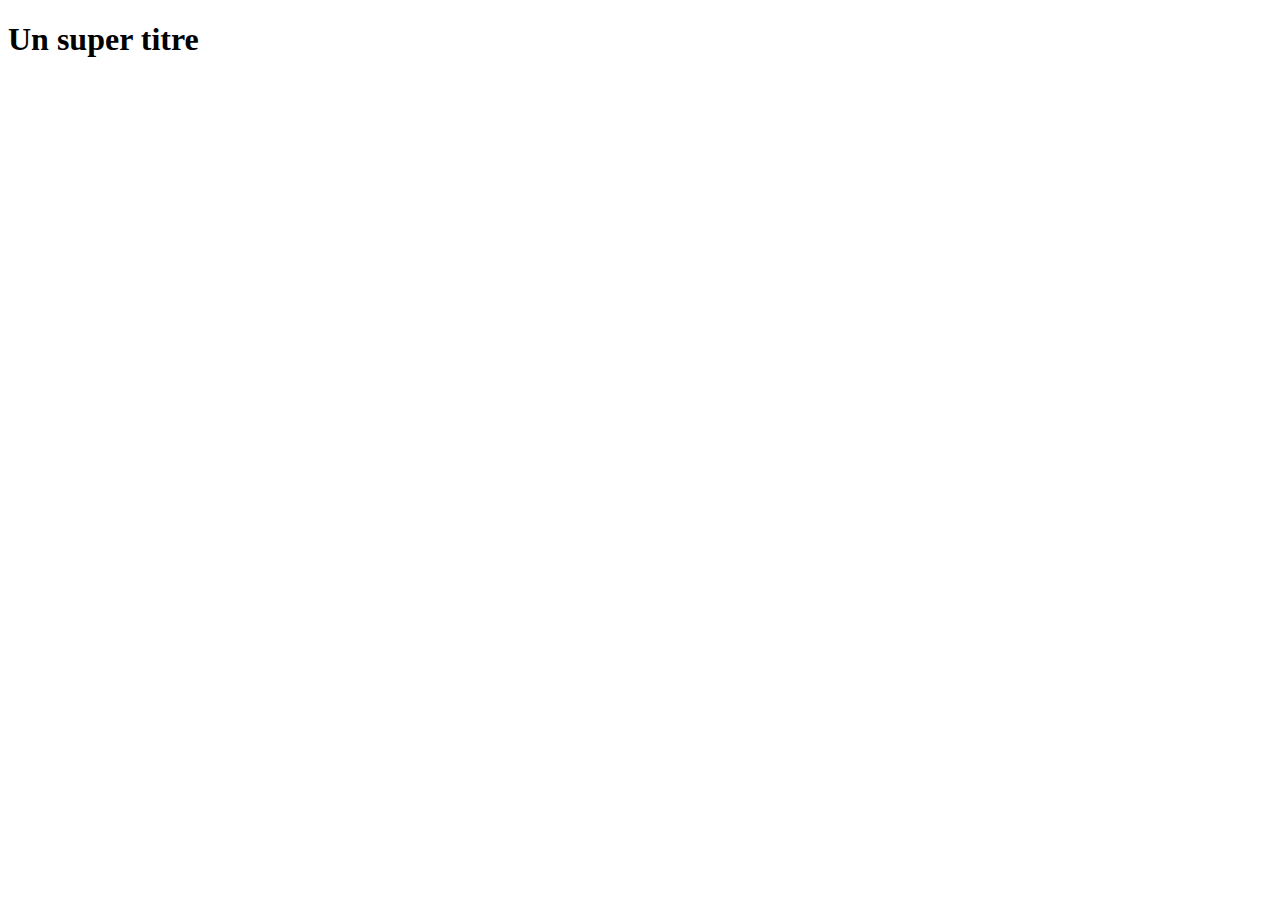
==== index.html/index.html @ 82c79077 "ajout des fichiers html et css" ====
<!DOCTYPE html>
<html>
    <head>
        <title></title>
        <link rel="stylsheet" type="text/css" href="styles.css">
    </head>
    <body>
        <h1> Un super titre
        
        </h1>
    </body>
</html>
---- index.html/styles.css ----
h1 {
    color: aqua;
}
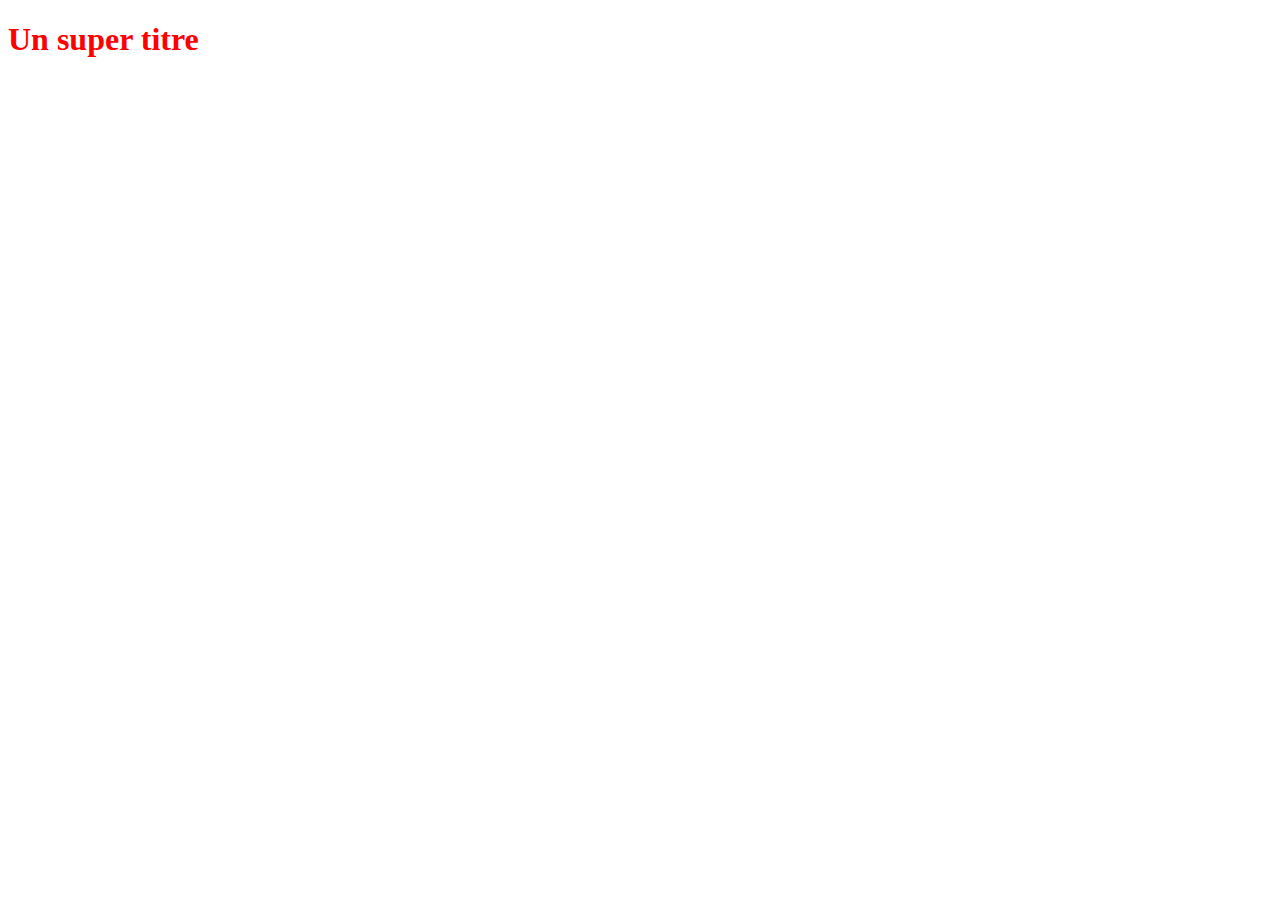
==== commit b76890ae: "Ajout des fichers html et css de base" ====
--- a/index.html/index.html
+++ b/index.html/index.html
@@ -2,7 +2,7 @@
 <html>
     <head>
         <title></title>
-        <link rel="stylsheet" type="text/css" href="styles.css">
+        <link rel="stylesheet" type="text/css" href="styles.css">
     </head>
     <body>
         <h1> Un super titre
--- a/index.html/styles.css
+++ b/index.html/styles.css
@@ -1,3 +1,3 @@
 h1 {
-    color: aqua;
+    color:red;
 }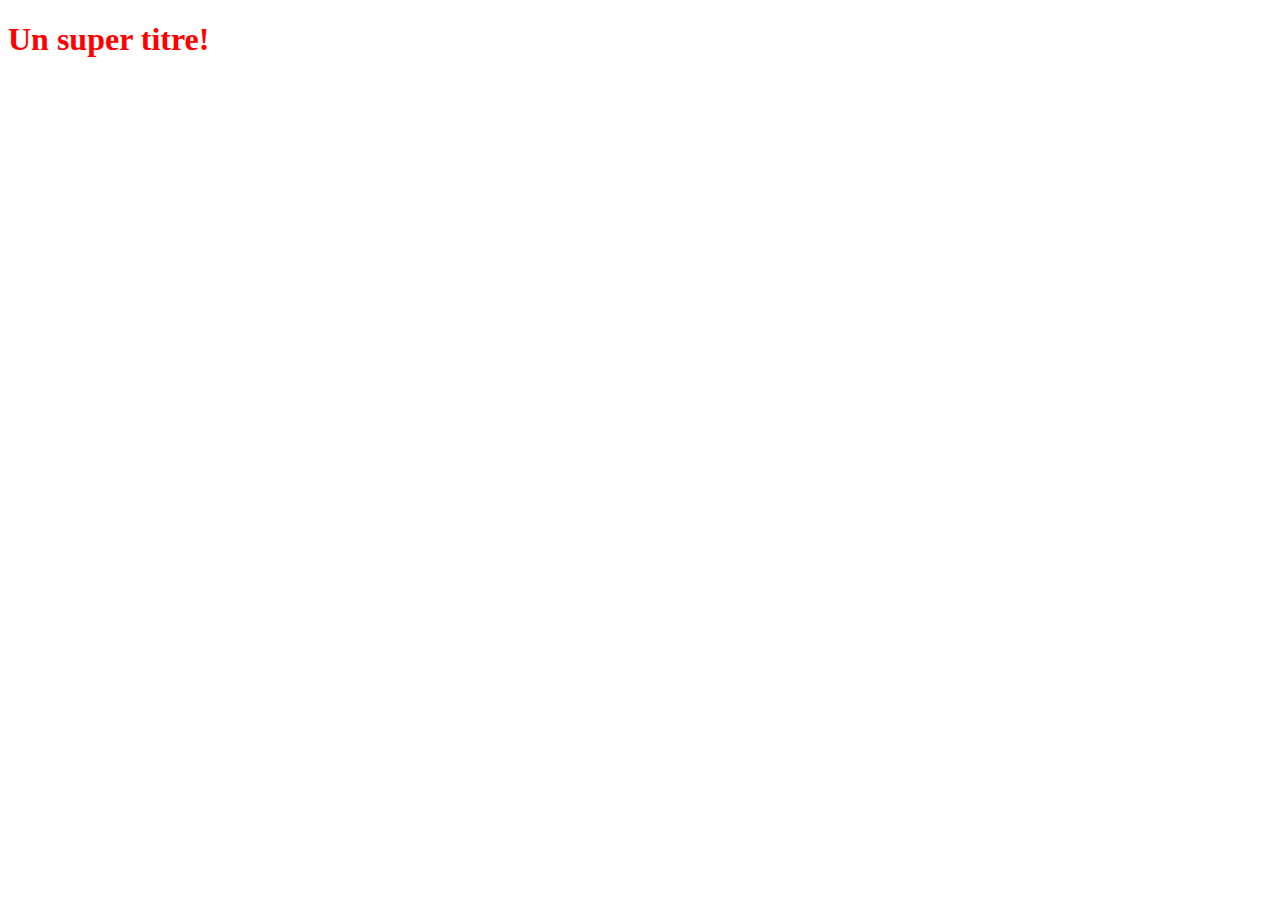
==== commit dc649115: "modification du titre H1" ====
--- a/index.html/index.html
+++ b/index.html/index.html
@@ -5,7 +5,7 @@
         <link rel="stylesheet" type="text/css" href="styles.css">
     </head>
     <body>
-        <h1> Un super titre
+        <h1> Un super titre!
         
         </h1>
     </body>
